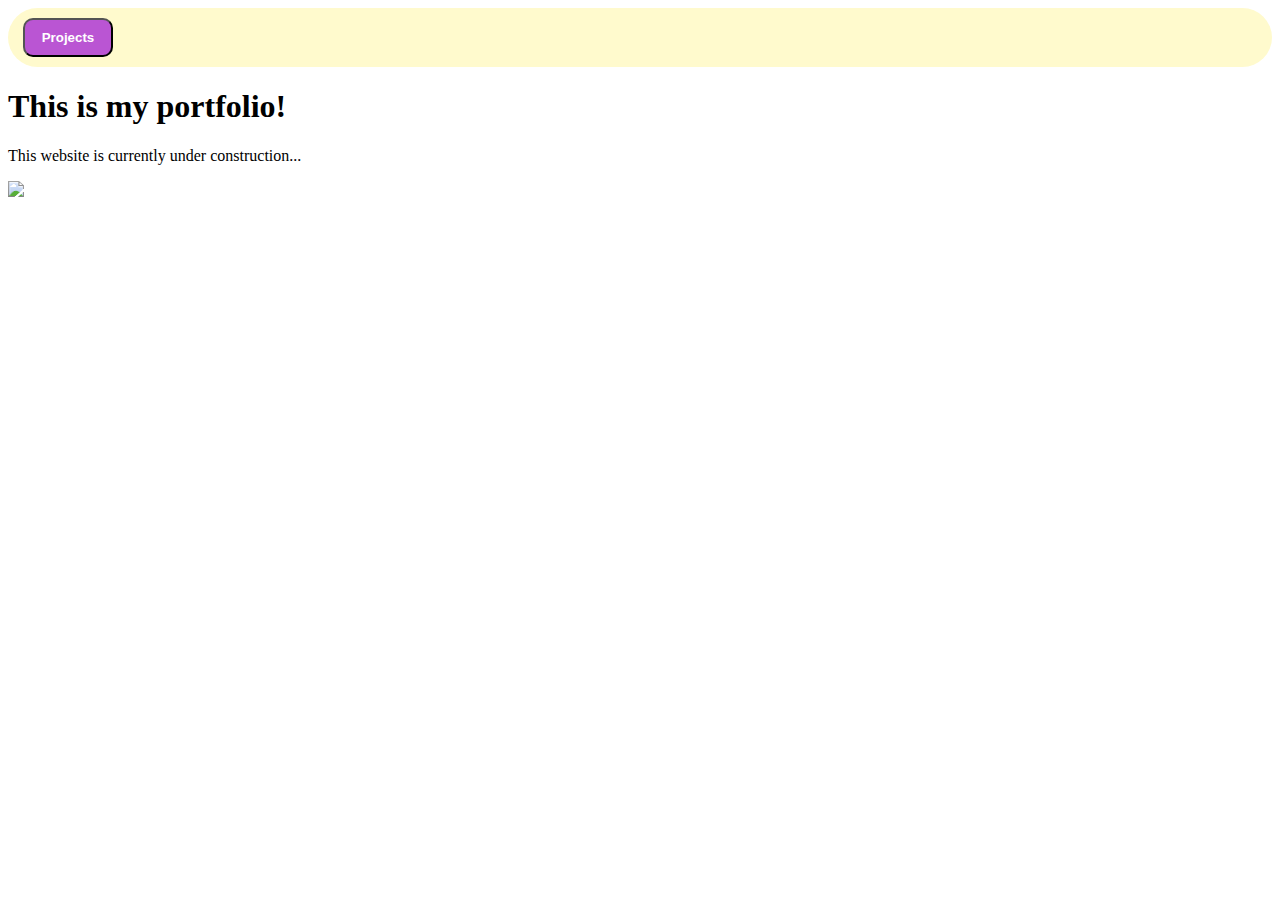
==== index.html @ fdb80053 "Update index.html" ====
<!DOCTYPE html>
<html>
	<head>
		<title>Natalie's Portfolio</title>
		<link rel="stylesheet" type="text/css" href="navbar.css">
	</head>
	<body>
		<header>
			<nav class="navbar">
				<div class="navdiv">
					<div class="dropdown">
						<button>Projects</button>
						<div class="content">
							<a href="spreadsheets.html">Spreadsheets</a>
							<a href="">Graphic Design</a>
							<a href="">Copy-Typing</a>
							<a href="">Creative Writing</a>
						</div>
					</div>
				</div>
			</nav>
		</header>
		<h1>This is my portfolio!</h1>
		<p>This website is currently under construction...</p>
		<img src="https://www.library.yorku.ca/ds/wp-content/uploads/2021/07/digitalportfolio.png">
	</body>
</html>
---- navbar.css ----
@import url("https//fonts.googleapis.com/css2?family=Poppins:wght@300;400;500;600;700;800;900&display=swap");

*{
	text-decoration: none;
}

.navbar{
	background: lemonchiffon;
	font-family: "Poppins", sans-serif;
	padding-top: 10px;
	padding-bottom: 10px;
	padding-right: 15px;
	padding-left: 15px;
	border-radius: 40px;
}

.navdiv{
	display: flex;
	align-items: center;
	justify-content: space-between;
}

.dropdown{
	display: inline-block;
	font-family: calibri;
	font-size: 18px;
}

.dropdown button{
	background-color: mediumorchid;
	color: white;
	font-weight: bold;
	margin-right: 10px;
	border-radius: 10px;
	padding: 10px;
	width: 90px;}

.dropdown a{
	display: block;
	color: white;
}

.dropdown .content{
	display: none;
	position: absolute;
	background-color: mediumorchid;
	padding: 5px;
	align-items: center;
	box-shadow: 2px 2px 5px hsla(0, 0%, 0%, 0.8);
	width: 100px;
}

.dropdown:hover .content{
	display: block;
}

.dropdown button:hover{
	background-color: darkorchid;
}

.dropdown a:hover{
	background-color: darkorchid;
}
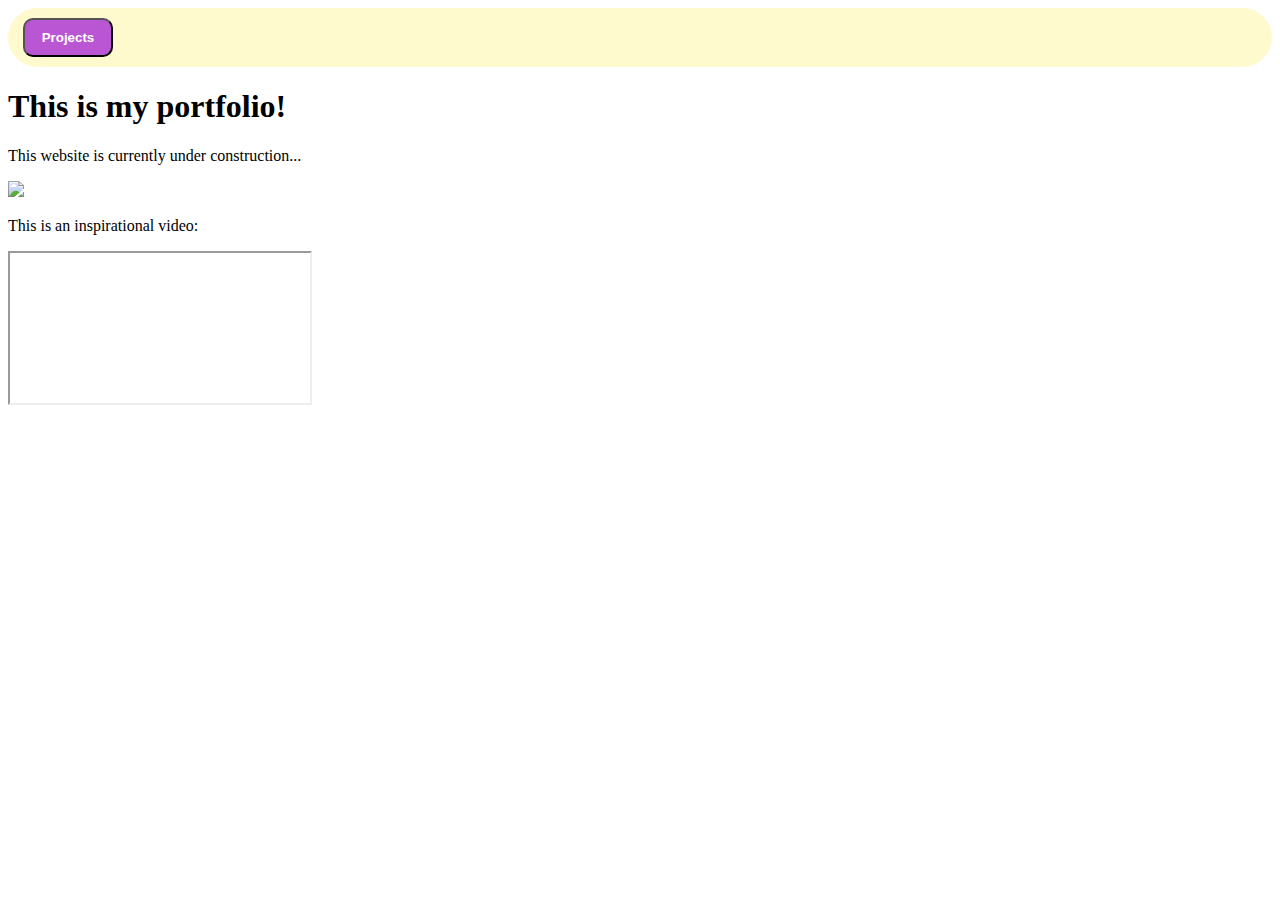
==== commit 878e3a0f: "Update index.html" ====
--- a/index.html
+++ b/index.html
@@ -12,7 +12,7 @@
 						<button>Projects</button>
 						<div class="content">
 							<a href="spreadsheets.html">Spreadsheets</a>
-							<a href="">Graphic Design</a>
+							<a href="graphicdesign.html">Graphic Design</a>
 							<a href="">Copy-Typing</a>
 							<a href="">Creative Writing</a>
 						</div>
@@ -23,5 +23,8 @@
 		<h1>This is my portfolio!</h1>
 		<p>This website is currently under construction...</p>
 		<img src="https://www.library.yorku.ca/ds/wp-content/uploads/2021/07/digitalportfolio.png">
+
+		<p>This is an inspirational video:</p>
+		<iframe src="https://youtu.be/mxURe-EUmAs?si=l9bwZB6OrMA_uOap"></iframe>
 	</body>
 </html>--- a/navbar.css
+++ b/navbar.css
@@ -62,3 +62,9 @@
 	background-color: darkorchid;
 }
 
+.logo a{
+	font-size: 30px;
+	font-family: monospace;
+	font-weight: 600;
+	color: sienna;
+}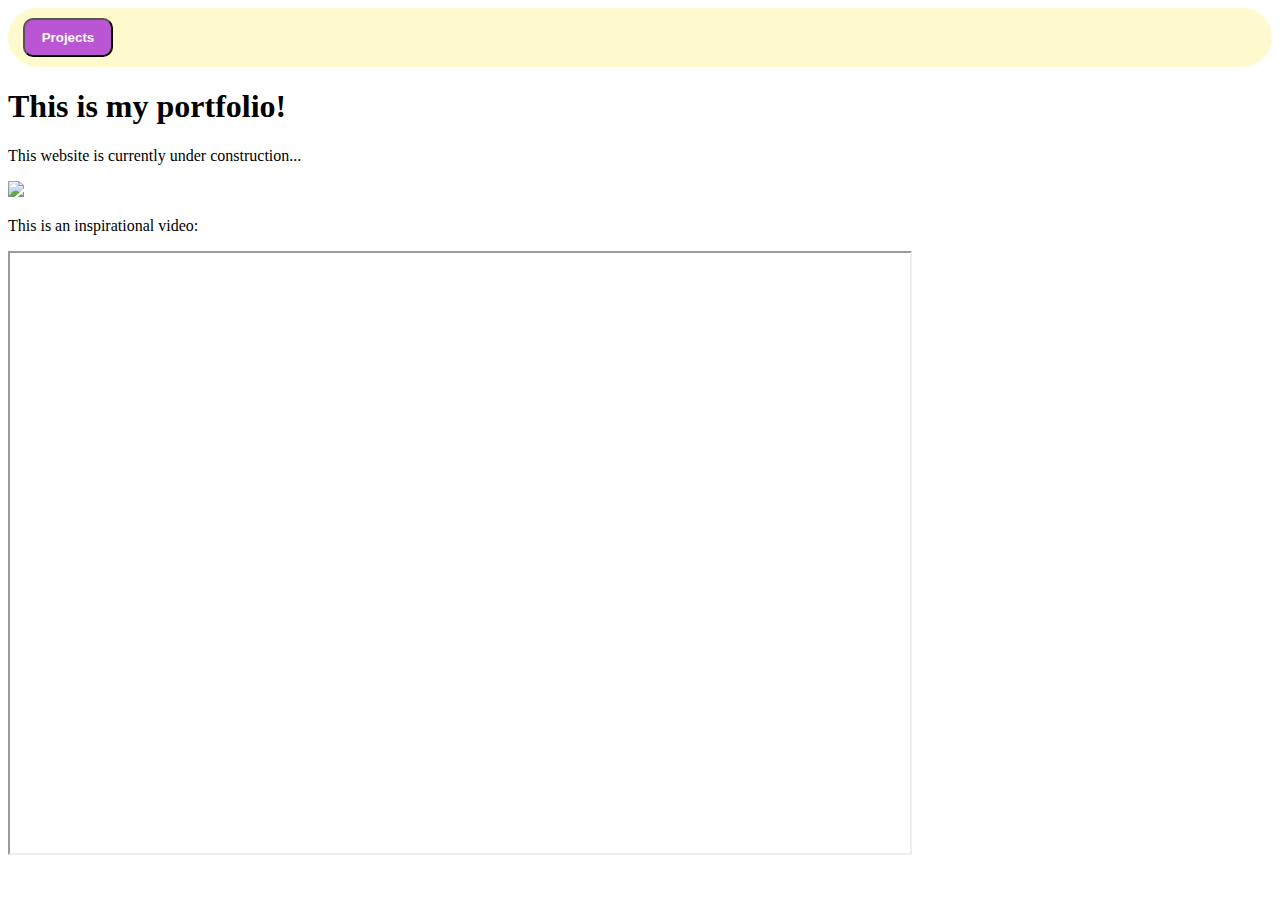
==== commit ce3d774c: "Update index.html" ====
--- a/index.html
+++ b/index.html
@@ -25,6 +25,6 @@
 		<img src="https://www.library.yorku.ca/ds/wp-content/uploads/2021/07/digitalportfolio.png">
 
 		<p>This is an inspirational video:</p>
-		<iframe src="https://youtu.be/mxURe-EUmAs?si=l9bwZB6OrMA_uOap"></iframe>
+		<iframe src="https://youtu.be/mxURe-EUmAs?si=l9bwZB6OrMA_uOap" height="600px" width="900px"></iframe>
 	</body>
 </html>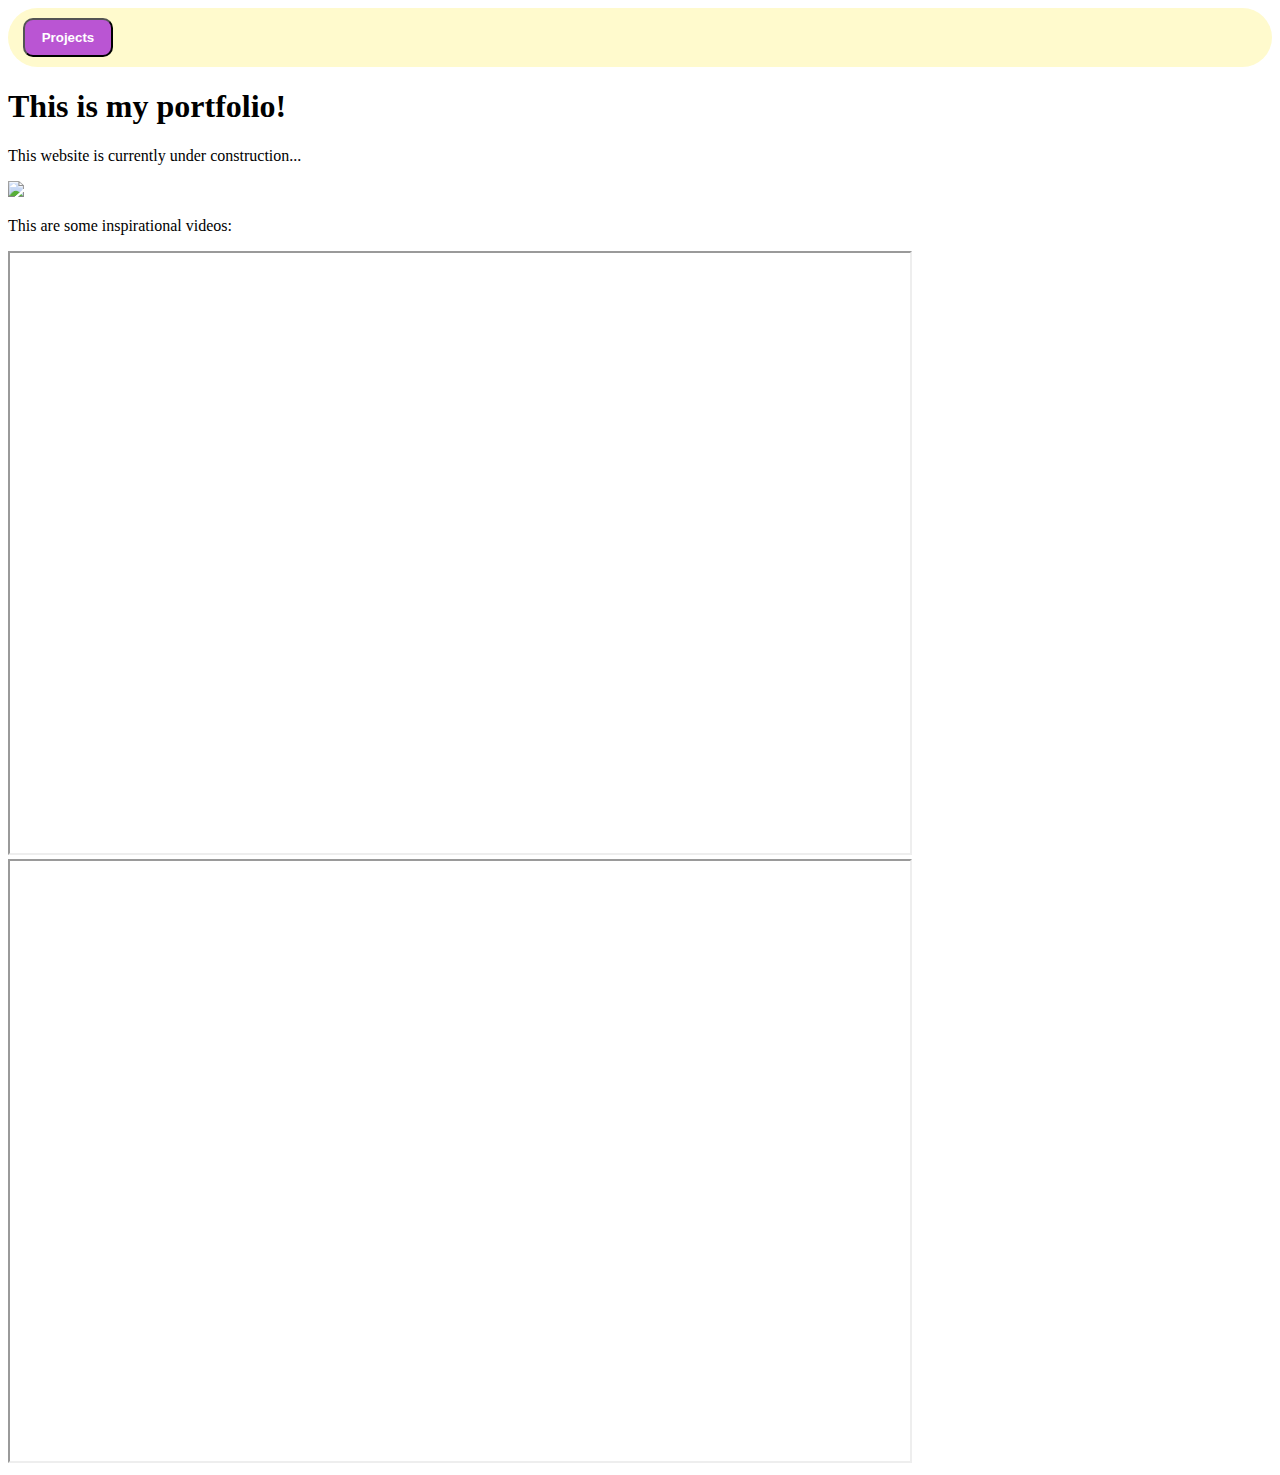
==== commit 15e365cc: "Update index.html" ====
--- a/index.html
+++ b/index.html
@@ -24,7 +24,8 @@
 		<p>This website is currently under construction...</p>
 		<img src="https://www.library.yorku.ca/ds/wp-content/uploads/2021/07/digitalportfolio.png">
 
-		<p>This is an inspirational video:</p>
+		<p>This are some inspirational videos:</p>
 		<iframe src="https://youtu.be/mxURe-EUmAs?si=l9bwZB6OrMA_uOap" height="600px" width="900px"></iframe>
+		<iframe src="https://youtu.be/brInNApdbL4?si=UmgMVKCQnmHGK5O5" height="600px" width="900px"></iframe>
 	</body>
 </html>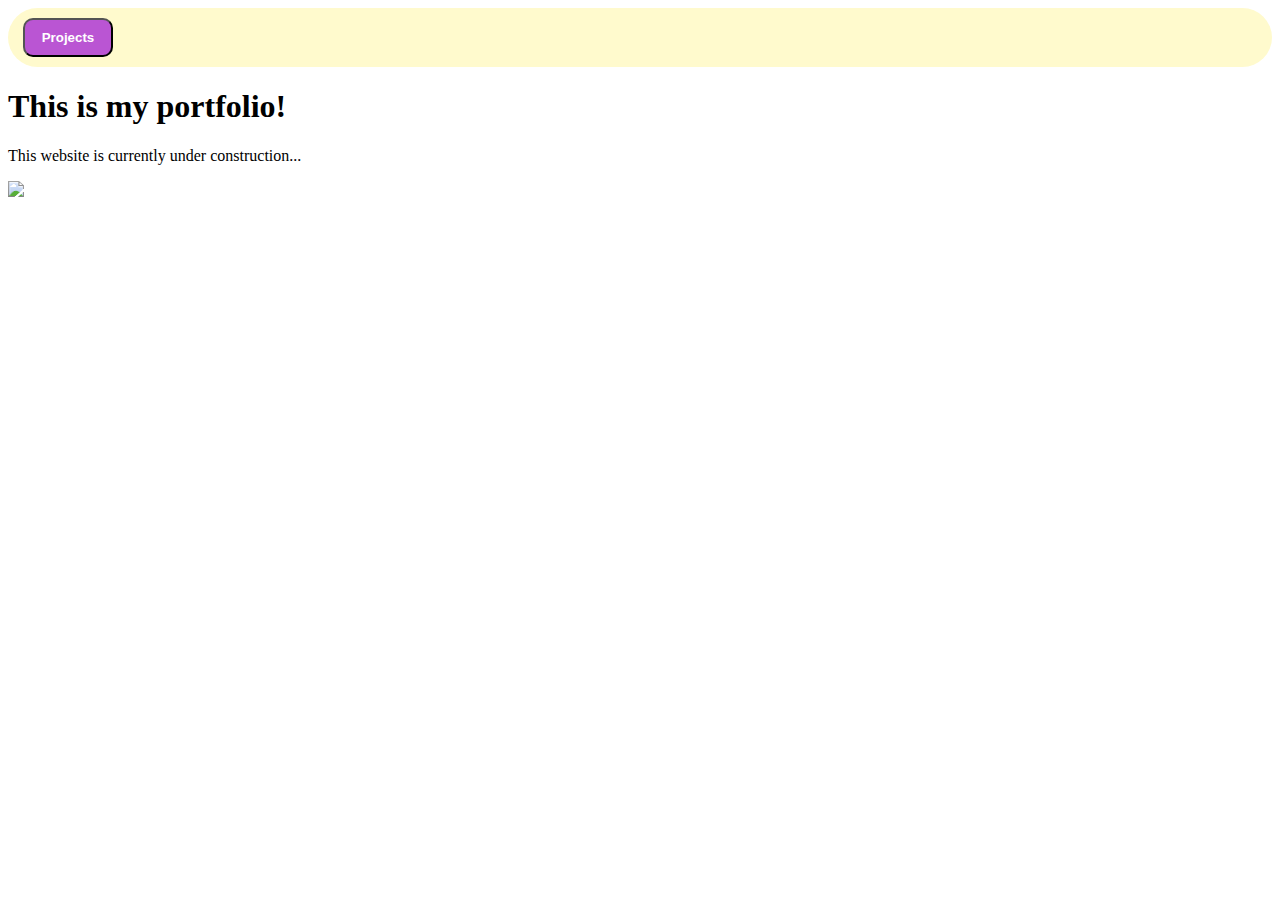
==== commit 023d22b0: "Update index.html" ====
--- a/index.html
+++ b/index.html
@@ -13,8 +13,8 @@
 						<div class="content">
 							<a href="spreadsheets.html">Spreadsheets</a>
 							<a href="graphicdesign.html">Graphic Design</a>
-							<a href="">Copy-Typing</a>
-							<a href="">Creative Writing</a>
+							<a href="copy-typing.html">Copy-Typing</a>
+							<a href="creativewriting.html">Creative Writing</a>
 						</div>
 					</div>
 				</div>
@@ -23,9 +23,5 @@
 		<h1>This is my portfolio!</h1>
 		<p>This website is currently under construction...</p>
 		<img src="https://www.library.yorku.ca/ds/wp-content/uploads/2021/07/digitalportfolio.png">
-
-		<p>This are some inspirational videos:</p>
-		<iframe src="https://youtu.be/mxURe-EUmAs?si=l9bwZB6OrMA_uOap" height="600px" width="900px"></iframe>
-		<iframe src="https://youtu.be/brInNApdbL4?si=UmgMVKCQnmHGK5O5" height="600px" width="900px"></iframe>
 	</body>
 </html>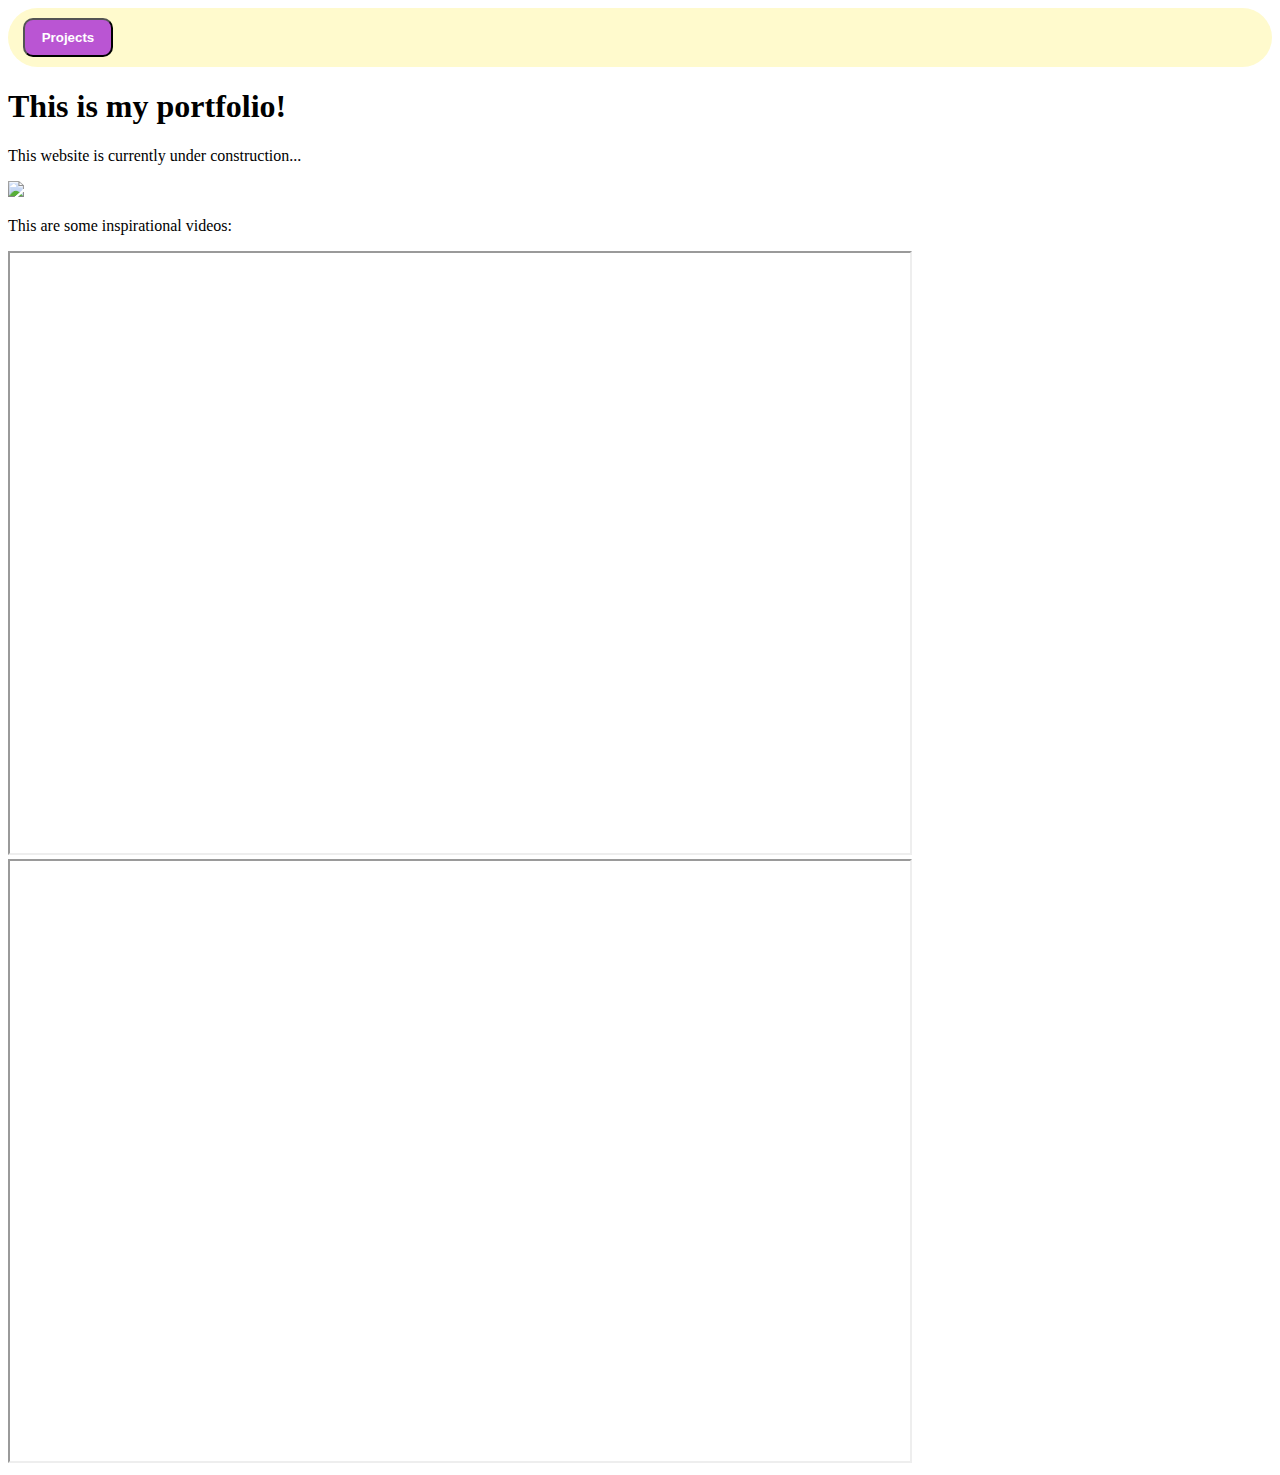
==== commit d8f847d6: "Merge branch 'main' of https://github.com/Natotox/Portfolio" ====
--- a/index.html
+++ b/index.html
@@ -23,5 +23,9 @@
 		<h1>This is my portfolio!</h1>
 		<p>This website is currently under construction...</p>
 		<img src="https://www.library.yorku.ca/ds/wp-content/uploads/2021/07/digitalportfolio.png">
+
+		<p>This are some inspirational videos:</p>
+		<iframe src="https://youtu.be/mxURe-EUmAs?si=l9bwZB6OrMA_uOap" height="600px" width="900px"></iframe>
+		<iframe src="https://youtu.be/brInNApdbL4?si=UmgMVKCQnmHGK5O5" height="600px" width="900px"></iframe>
 	</body>
 </html>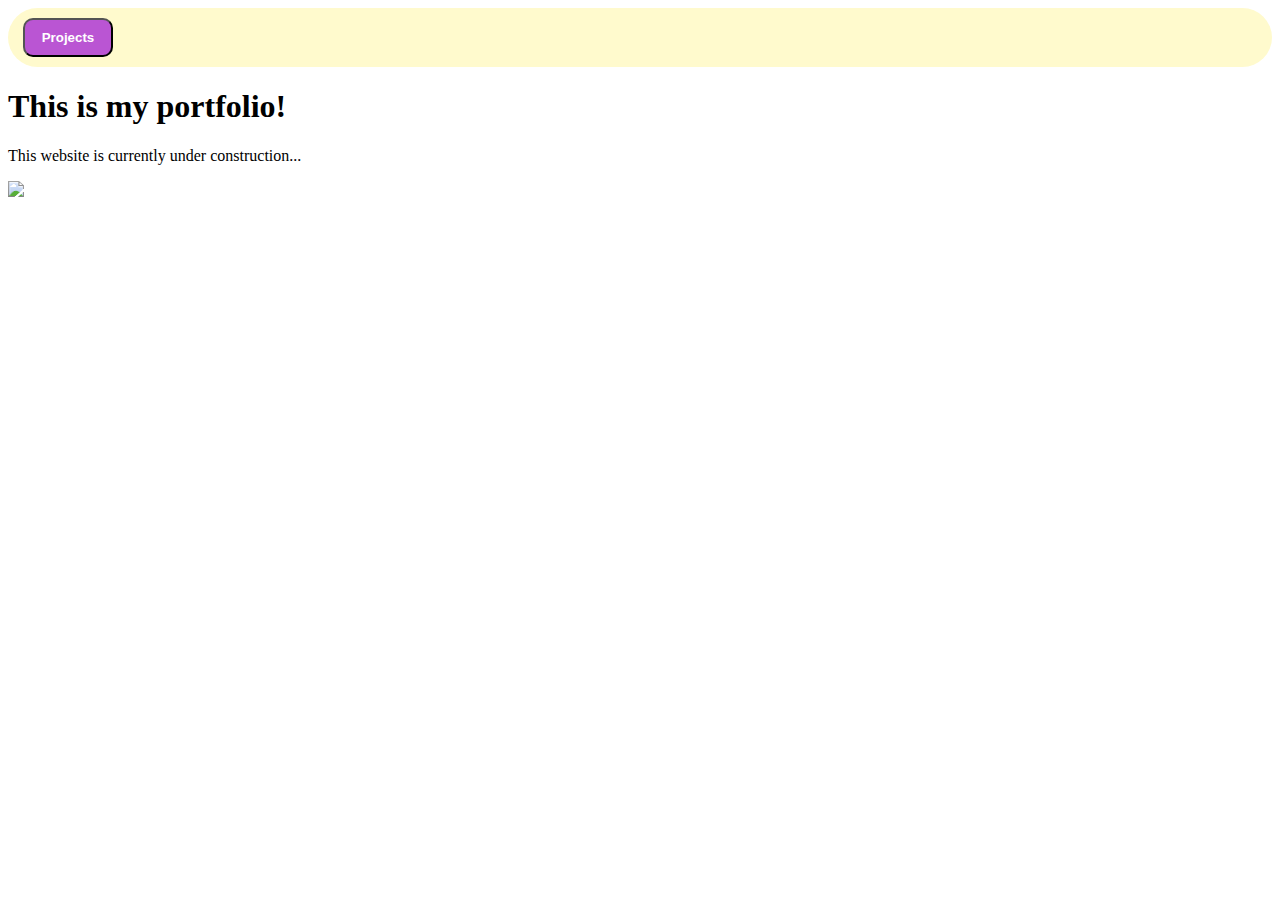
==== commit bc46c08b: "Update index.html" ====
--- a/index.html
+++ b/index.html
@@ -24,8 +24,8 @@
 		<p>This website is currently under construction...</p>
 		<img src="https://www.library.yorku.ca/ds/wp-content/uploads/2021/07/digitalportfolio.png">
 
-		<p>This are some inspirational videos:</p>
+		<!--<p>This are some inspirational videos:</p>
 		<iframe src="https://youtu.be/mxURe-EUmAs?si=l9bwZB6OrMA_uOap" height="600px" width="900px"></iframe>
-		<iframe src="https://youtu.be/brInNApdbL4?si=UmgMVKCQnmHGK5O5" height="600px" width="900px"></iframe>
+		<iframe src="https://youtu.be/brInNApdbL4?si=UmgMVKCQnmHGK5O5" height="600px" width="900px"></iframe>-->
 	</body>
 </html>